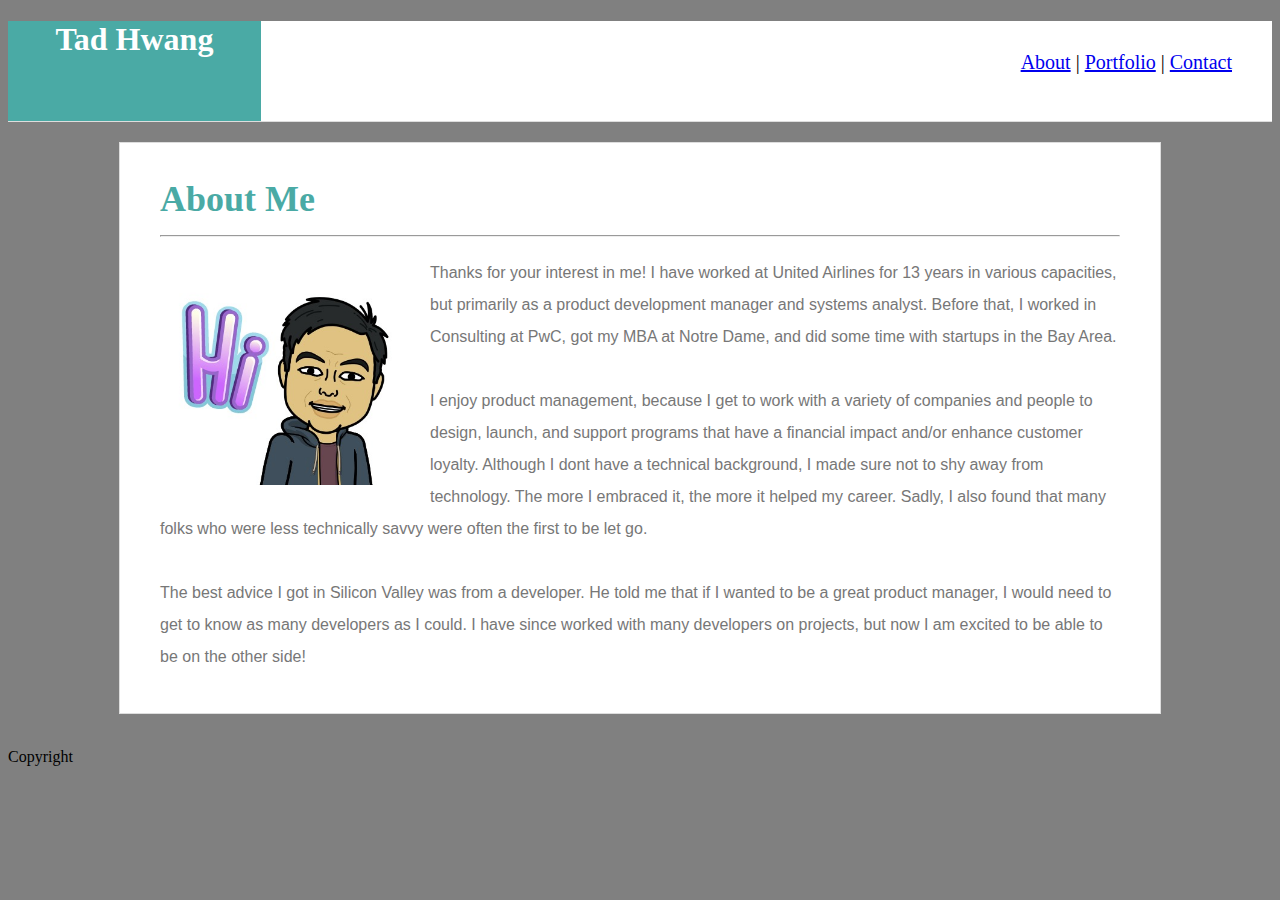
==== index.html @ ac9fa2a1 "changes" ====
<!DOCTYPE html>
<html>
    <head>
        <title>Tad Hwang</title>
        <link rel="stylesheet" type="text/css" href="assets/css/style.css">
      </head>
      <body>
        <header>
            <ul>
                <li><a href="index.html">About</a>   |  </li>
                <li><a href="portfolio.html#">Portfolio</a>  |  </li>
                <li><a href="contact.html">Contact</a></li>
                  </ul>
      
          <h1 class="name">
          Tad Hwang
          </h1>
        </header>
      
        <div id="full">
          <section class="title">
            About Me
          </section>
          <hr>
          <aside id="headshot">
            <img src="assets/images/tadbitmoji_hi.JPG" height: 20px>
          </aside>

          <section id="content">
          Thanks for your interest in me!  
          I have worked at United Airlines for 13 years in various capacities, but primarily as a product development manager and systems analyst.
          Before that, I worked in Consulting at PwC, got my MBA at Notre Dame, and did some time with startups in the Bay Area.  
          
          <br>
          <br>
          I enjoy product management, because I get to work with a variety of companies and people to design, launch, and support programs that have a financial impact and/or enhance customer loyalty. 
          Although I dont have a technical background, I made sure not to shy away from technology.  The more I embraced it, the more it helped my career.
          Sadly, I also found that many folks who were less technically savvy were often the first to be let go.
          <br>
          <br>
          The best advice I got in Silicon Valley was from a developer.
          He told me that if I wanted to be a great product manager, I would need to get to know as many developers as I could.
          I have since worked with many developers on projects, but now I am excited to be able to be on the other side!
          </section>
      </div>
      
    </body>  

<!--    I need help here I had it centered here but now its not; and also the margins -->
        <footer class="footer">
            <br>
          <p>Copyright</p>
            <br>
        </footer>
      


</html>
---- assets/css/style.css ----
body{
    background-color:grey;
    background-repeat: repeat;
    background-attachment: fixed;
}


.name {
  color: #fff;
  background: #4aaaa5;
  width: 20%;
  height: 100px;
  text-align: center;
}


header {
  font-family: serif;
  height: 100px;
  margin-bottom: 20px;
  background: #fff;
  max-width: 100%;
  border-bottom: 1px solid #dddddd;
}


li {
    display: inline;
    
}

ul {
    list-style-type: none;
    margin-top: 10px;
    margin-right: 20px;
    padding: 20px;
    float: right;
    font-size: 125%;
 
}

#content {
  margin-top: 20px;
}
.title {
  font-size: 36px;
  font-weight: bold;
  margin-bottom: 20px;
  font-family: serif;
  color: #4aaaa5;
}

#headshot {
  padding-right: 10px;
  float: left;
}

img {
    padding-right: 20px;
    float: left;
    height: 240px;
    width: auto;
}

#full {
  max-width: 960px;
  padding: 40px;
  clear: both;
  background: #fff;
  border: 1px solid #dddddd;
  line-height: 200%;
  font-family: arial;
  color: #777777;
  margin: auto;
  overflow: auto;
}

input[type=submit] {

    margin-bottom: 20px;
    background:#4aaaa5;
    color:white;

.footer {
  color: #fff;
  max-width: 100%;
  text-align: center;
  background: #666666;
  
}

/* unvisited link */
a:link {
    color: blue;
}

/* visited link */
a:visited {
    color: blue;
}

/* mouse over link */
a:hover {
    color: grey;
}

/* selected link */
a:active {
    color: blue;
}
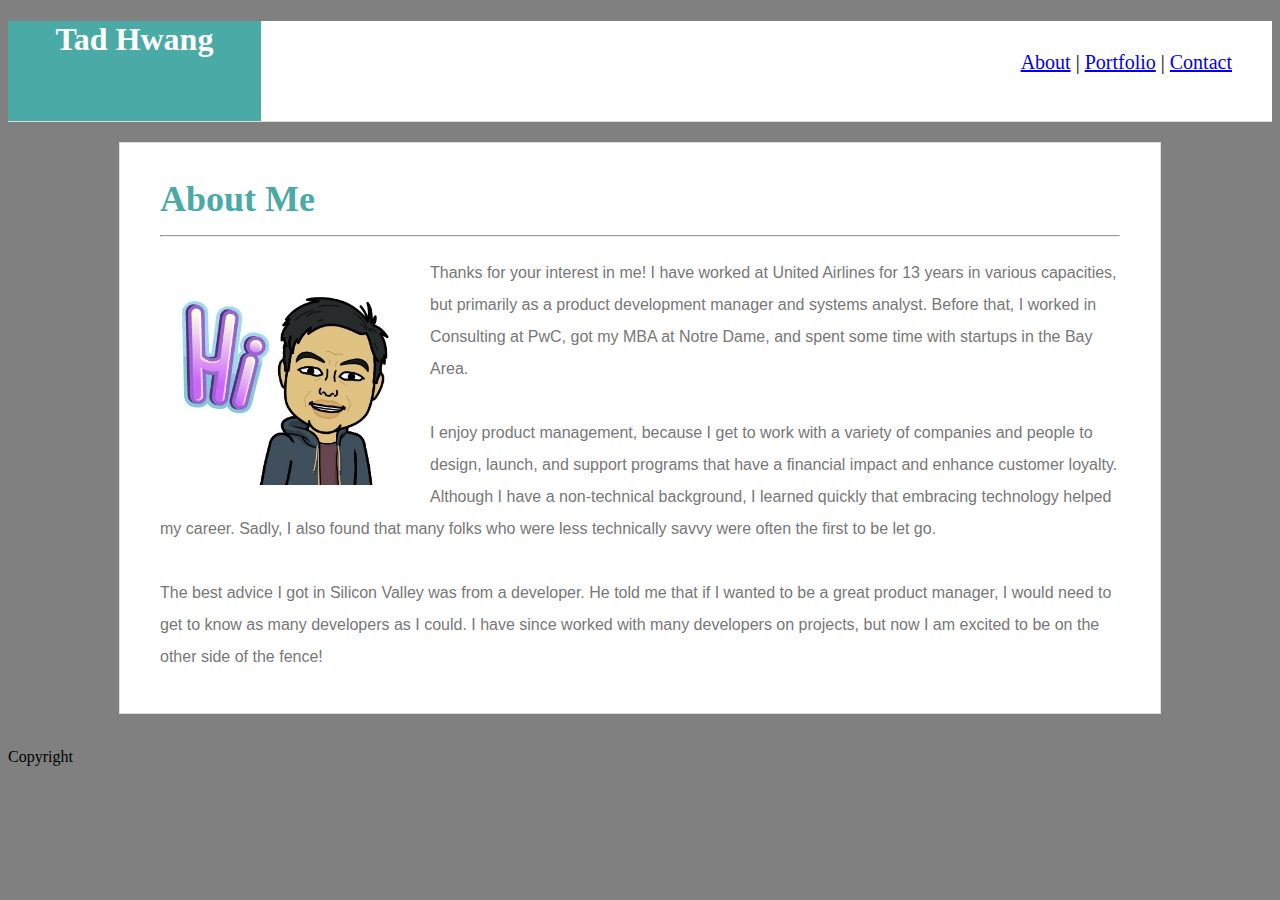
==== commit 7e34c386: "changes" ====
--- a/index.html
+++ b/index.html
@@ -29,18 +29,18 @@
           <section id="content">
           Thanks for your interest in me!  
           I have worked at United Airlines for 13 years in various capacities, but primarily as a product development manager and systems analyst.
-          Before that, I worked in Consulting at PwC, got my MBA at Notre Dame, and did some time with startups in the Bay Area.  
+          Before that, I worked in Consulting at PwC, got my MBA at Notre Dame, and spent some time with startups in the Bay Area.  
           
           <br>
           <br>
-          I enjoy product management, because I get to work with a variety of companies and people to design, launch, and support programs that have a financial impact and/or enhance customer loyalty. 
-          Although I dont have a technical background, I made sure not to shy away from technology.  The more I embraced it, the more it helped my career.
+          I enjoy product management, because I get to work with a variety of companies and people to design, launch, and support programs that have a financial impact and enhance customer loyalty. 
+          Although I have a non-technical background, I learned quickly that embracing technology helped my career.
           Sadly, I also found that many folks who were less technically savvy were often the first to be let go.
           <br>
           <br>
           The best advice I got in Silicon Valley was from a developer.
           He told me that if I wanted to be a great product manager, I would need to get to know as many developers as I could.
-          I have since worked with many developers on projects, but now I am excited to be able to be on the other side!
+          I have since worked with many developers on projects, but now I am excited to be on the other side of the fence!
           </section>
       </div>
       
--- a/assets/css/style.css
+++ b/assets/css/style.css
@@ -75,18 +75,25 @@
   overflow: auto;
 }
 
-input[type=submit] {
+input[type=text], textarea {
+    width: 95%;
 
+}
+
+input[type=submit]{
+    
     margin-bottom: 20px;
     background:#4aaaa5;
     color:white;
+
+
 
 .footer {
   color: #fff;
   max-width: 100%;
   text-align: center;
   background: #666666;
-  
+  clear: both;
 }
 
 /* unvisited link */
